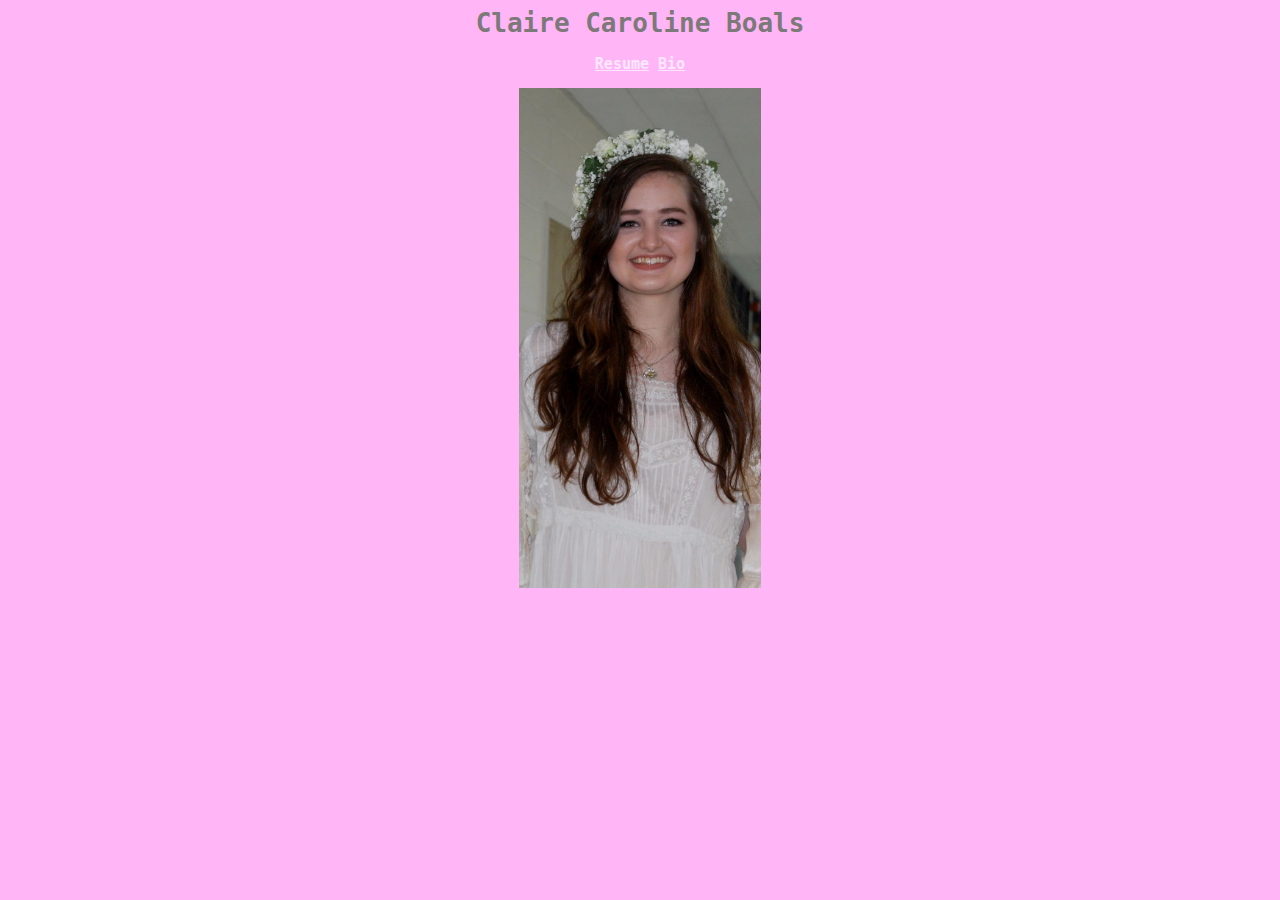
==== index.html @ 666089b6 "added homepage with image and css stylesheet" ====
<html>


<head>
        <!--info about doc here -->
        <title>Claire Boals</title>
        <link rel="stylesheet" type="text/css" href="style.css">
</head>


<body>
        <h1>Claire Caroline Boals</h1>
        <div class="navbar">
                <a href="resume.html">Resume</a>
                <a href="bio.html">Bio</a>
        </div>
        <br>
        <img src="images/claire.png" alt="Claire Boals">
        

</body>


</html>
---- style.css ----
body {
        background-color: #ffb5f6;
        font-family: monospace;
}

h1 {
        color: #7c7979;
        text-align: center;
}

.navbar {
        text-align: center;
        font-weight: bold;
        font-size: 15px;
}

a {
        color: #fee8ff;
}

img {
        align-self: center;
        height: 500px;
        display: block;
        margin-left: auto;
        margin-right: auto;
}
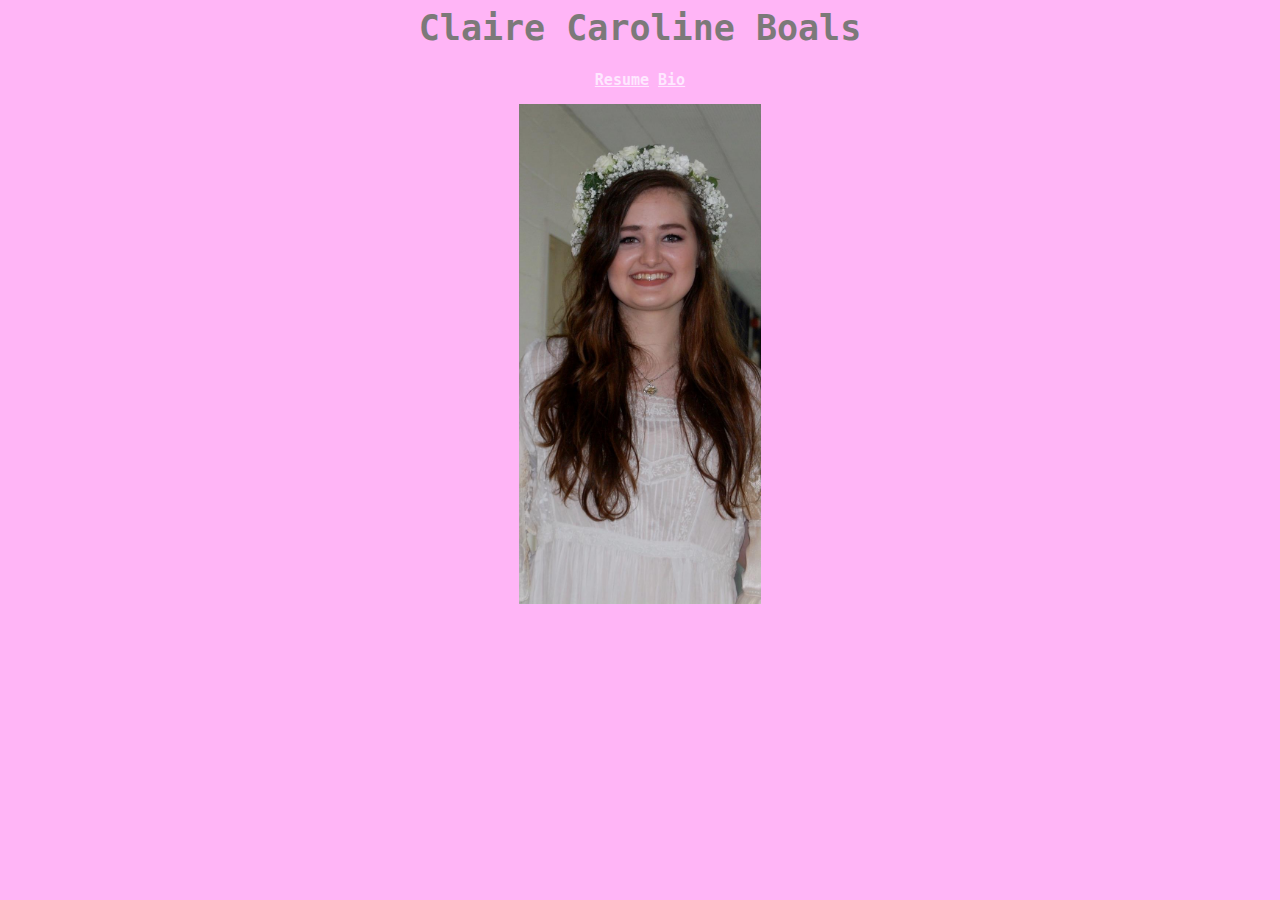
==== commit 07b8ac45: "updating index.html" ====
--- a/index.html
+++ b/index.html
@@ -2,7 +2,6 @@
 
 
 <head>
-        <!--info about doc here -->
         <title>Claire Boals</title>
         <link rel="stylesheet" type="text/css" href="style.css">
 </head>
--- a/style.css
+++ b/style.css
@@ -6,6 +6,7 @@
 h1 {
         color: #7c7979;
         text-align: center;
+        font-size: 35px;
 }
 
 .navbar {
@@ -24,4 +25,21 @@
         display: block;
         margin-left: auto;
         margin-right: auto;
+}
+
+.rblock {
+        color: #595659;
+}
+
+h2 {
+        font-size: 25px;
+        font-style: italic;
+        font-family: sans-serif;
+}
+
+.bio {
+        text-align: center;
+        width: 500px;
+        margin: auto;
+        border: 3px outset white;
 }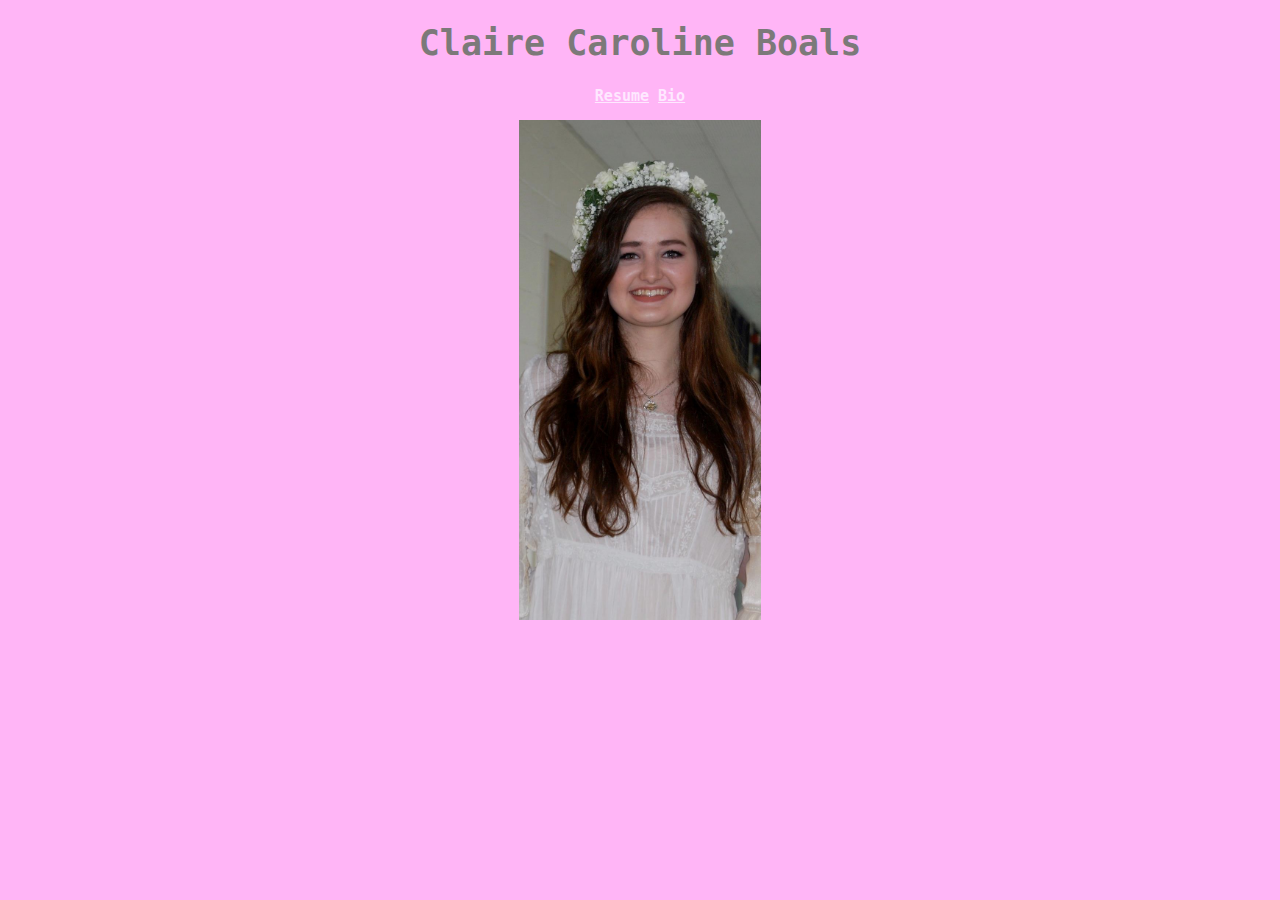
==== commit 105e958b: "added doctypes to html files" ====
--- a/index.html
+++ b/index.html
@@ -1,3 +1,4 @@
+<!DOCTYPE html>
 <html>
 
 
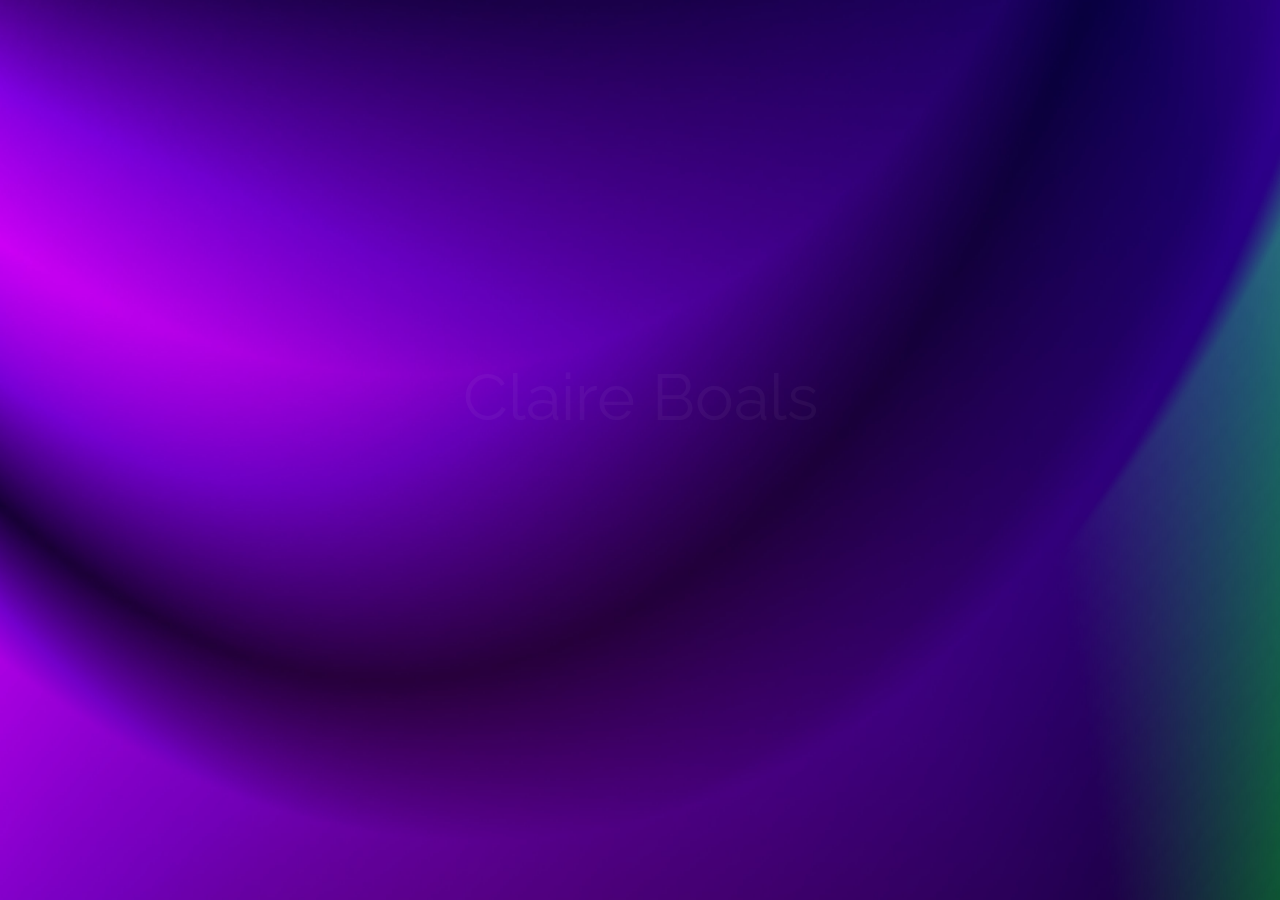
==== commit c0ceceee: "new site commit" ====
--- a/index.html
+++ b/index.html
@@ -1,24 +1,54 @@
+
 <!DOCTYPE html>
-<html>
+<html lang="en">
+<head>
+  <meta property="og:image" content="./site_header.png"/>
+  <meta charset="utf-8">
+  <title>Claire Boals</title>
+  <meta name="viewport" content="width=device-width, initial-scale=1.0, minimum-scale=1.0, maximum-scale=1.0, user-scalable=yes">
+  <style>@import url('https://fonts.googleapis.com/css?family=Raleway:300');</style>
+  <script src="https://ajax.googleapis.com/ajax/libs/jquery/3.1.1/jquery.min.js"></script>
+  <!-- Latest compiled and minified CSS -->
+  <link rel="stylesheet" href="https://maxcdn.bootstrapcdn.com/bootstrap/3.3.7/css/bootstrap.min.css">
+  <link rel="icon" href="./chevron-right-filled.png">
+
+  <!-- jQuery library -->
+  <script src="https://ajax.googleapis.com/ajax/libs/jquery/3.2.1/jquery.min.js"></script>
+
+  <!-- Latest compiled JavaScript -->
+  <script src="https://maxcdn.bootstrapcdn.com/bootstrap/3.3.7/js/bootstrap.min.js"></script>
+  <link rel="stylesheet" href="./style.css">
+  <link rel="stylesheet" href="https://use.fontawesome.com/releases/v5.0.13/css/all.css" integrity="sha384-DNOHZ68U8hZfKXOrtjWvjxusGo9WQnrNx2sqG0tfsghAvtVlRW3tvkXWZh58N9jp" crossorigin="anonymous">
+</head>
+<body>
+
+<div id="particles-js">
+  <div id="text">
+  <div id="title">Claire Boals</div>
+  <div id="description">I am pursuing my B.S. in Computer Science at <a id='tufts' title="Tufts University" href="https://tufts.edu">Tufts University.</a><br>My career interests include <strong>software engineering</strong> and <strong>app development</strong>.</div>
+  <div id="links">
+        <a href="./resume.html" title="Resume"><i class="fas fa-folder-open fa-3x"></i></a>
+        <a href="https://www.linkedin.com/in/claire-boals-8b83a315a/" title="LinkedIn"><i class="fab fa-linkedin fa-3x"></i></a>
+        <a href="https://github.com/claireboals/" title="GitHub"><i class="fab fa-github-square fa-3x"></i></a>
+        <a href="mailto:claireboals@gmail.com" title="Email"><i class="fas fa-envelope-square fa-3x"></i></a>
+        
+  </div>
+  <br>
+  <br>
+  <br>
+  <br>
+</div>
+<script>
+        $('#title').hide().delay(500).fadeIn(1500);
+        $('#description').hide().delay(1000).fadeIn(2000);
+        $('#links').hide().delay(2000).fadeIn(2000);
+</script>
 
 
-<head>
-        <title>Claire Boals</title>
-        <link rel="stylesheet" type="text/css" href="style.css">
-</head>
+<!-- scripts -->
+<script src="./node_modules/particlesjs/src/particles.js"></script>
+<script src="./js/app.js"></script>
 
 
-<body>
-        <h1>Claire Caroline Boals</h1>
-        <div class="navbar">
-                <a href="resume.html">Resume</a>
-                <a href="bio.html">Bio</a>
-        </div>
-        <br>
-        <img src="images/claire.png" alt="Claire Boals">
-        
-
 </body>
-
-
-</html>+</html>
--- a/style.css
+++ b/style.css
@@ -1,45 +1,230 @@
-body {
-        background-color: #ffb5f6;
-        font-family: monospace;
+html,body { 
+    width: 100%;
+    height: 100%;
+    background: #ffffff;
+  background-image: url("cool-background.jpg");
+}
+
+/* unvisited link */
+a:link {
+    color: #ffb5f6;
+    font-weight: bold;
+      -webkit-transition: color 1s, font-size 1s;
+  -moz-transition: color 1s, font-size 1s;
+  -o-transition: color 1s, font-size 1s;
+  transition: color 1s, font-size 1s;
+  padding-right: 5px;
+}
+
+a:hover {
+    filter: brightness(60%);
+
+}
+
+/* visited link */
+a:visited {
+    color: #ffb5f6;
+}
+
+html{
+  -webkit-tap-highlight-color: rgba(0, 0, 0, 0);
+  background-image: url("cool-background.jpg");
+}
+
+body{
+  font-family: 'Raleway', sans-serif;
+    line-height: 1.3;
+  text-rendering: optimizeLegibility;
+  -webkit-font-smoothing: antialiased;
+  background-image: url("cool-background.jpg");
+
+  /*margin-left: 10%;
+  margin-right: 10%;*/
 }
 
 h1 {
-        color: #7c7979;
-        text-align: center;
-        font-size: 35px;
-}
-
-.navbar {
-        text-align: center;
-        font-weight: bold;
-        font-size: 15px;
-}
-
-a {
-        color: #fee8ff;
-}
-
-img {
-        align-self: center;
-        height: 500px;
-        display: block;
-        margin-left: auto;
-        margin-right: auto;
-}
-
-.rblock {
-        color: #595659;
-}
-
-h2 {
-        font-size: 25px;
-        font-style: italic;
-        font-family: sans-serif;
-}
-
-.bio {
-        text-align: center;
-        width: 500px;
-        margin: auto;
-        border: 3px outset white;
-}+        font-size: 48px;
+}
+
+canvas{
+  display: block;
+  vertical-align: bottom;
+  background-image: url("cool-background.jpg");
+}
+
+#content {
+  background-image: url("cool-background.jpg");
+    
+}
+
+#links {
+      color: #2C7086;
+      top: 30px;
+
+}
+
+#text {
+    position: absolute;
+    margin: auto;
+    top: 0;
+    right: 0;
+    bottom: 0;
+    left: 0;
+    height: 190px;
+    width: 100%;
+    text-align: center;
+    display: block;
+    background: transparent;
+    color: white;
+
+}
+
+#title {
+    font-size: 65px;
+    font-family: 'Raleway', sans-serif;
+    font-weight: 400;
+    font-style: bold;
+
+}
+
+#description {
+    font-size: 26px;
+    font-family: 'Raleway', sans-serif;
+    font-weight: 100;
+    font-style: italic;
+    margin-bottom: 10px;
+}
+
+/* Wrapper */
+.icon-button {
+  background-color: white;
+  border-radius: 3.6rem;
+  cursor: pointer;
+  display: inline-block;
+  font-size: 2.0rem;
+  height: 3.6rem;
+  line-height: 3.6rem;
+  margin: 0 30px;
+  position: relative;
+  text-align: center;
+  -webkit-user-select: none;
+     -moz-user-select: none;
+      -ms-user-select: none;
+          user-select: none;
+  width: 3.6rem;
+}
+
+/* Circle */
+.icon-button span {
+  border-radius: 0;
+  display: block;
+  height: 0;
+  left: 50%;
+  margin: 5;
+  position: absolute;
+  top: 50%;
+  -webkit-transition: all 0.3s;
+     -moz-transition: all 0.3s;
+       -o-transition: all 0.3s;
+          transition: all 0.3s;
+  width: 0;
+}
+.icon-button:hover span {
+  width: 3.6rem;
+  height: 3.6rem;
+  border-radius: 3.6rem;
+  margin: -5rem;
+}
+.twitter span {
+  background-color: #4099ff;
+}
+.facebook span {
+  background-color: #3B5998;
+}
+.google-plus span {
+  background-color: #db5a3c;
+}
+
+/* Icons */
+.icon-button i {
+  background: none;
+  color: white;
+  height: 3.6rem;
+  left: 0;
+  line-height: 3.6rem;
+  position: absolute;
+  top: 5;
+  -webkit-transition: all 0.3s;
+     -moz-transition: all 0.3s;
+       -o-transition: all 0.3s;
+          transition: all 0.3s;
+  width: 3.6rem;
+  z-index: 10;
+}
+.icon-button .icon-twitter {
+  color: #4099ff;
+}
+.icon-button .icon-facebook {
+  color: #3B5998;
+}
+.icon-button .icon-google-plus {
+  color: #db5a3c;
+}
+.icon-button:hover .icon-twitter,
+.icon-button:hover .icon-facebook,
+.icon-button:hover .icon-google-plus {
+  color: white;
+}
+
+/* ---- particles.js container ---- */
+
+#particles-js{
+  width: 100%;
+  height: 100%;
+  background-color: #ffffff;
+  background-image: url('');
+  background-size: cover;
+  background-position: 50% 50%;
+  background-repeat: no-repeat;
+  top: 100px;
+  background-image: url("cool-background.jpg");
+}
+
+
+@media screen and (max-width: 1020px) {
+  #content, #links, #content, #text, #particles-js {
+    margin-left: 10px;
+    margin-right: 10px;
+    float: none;
+    width: auto;
+  }
+
+  #description {
+    font-size: 20px;
+    font-family: 'Raleway', sans-serif;
+    font-weight: 100;
+    margin-bottom: 10px;
+    margin-left: 10px;
+    margin-right: 10px;
+  }
+
+.icon-button {
+  background-color: white;
+  border-radius: 4.6rem;
+  cursor: pointer;
+  display: inline-block;
+  font-size: 4.0rem;
+  height: 4.6rem;
+  line-height: 4.6rem;
+  margin: 0 40px;
+  position: relative;
+  text-align: center;
+  -webkit-user-select: none;
+     -moz-user-select: none;
+      -ms-user-select: none;
+          user-select: none;
+  width: 4.6rem;
+  z-index: 10;
+}
+
+}
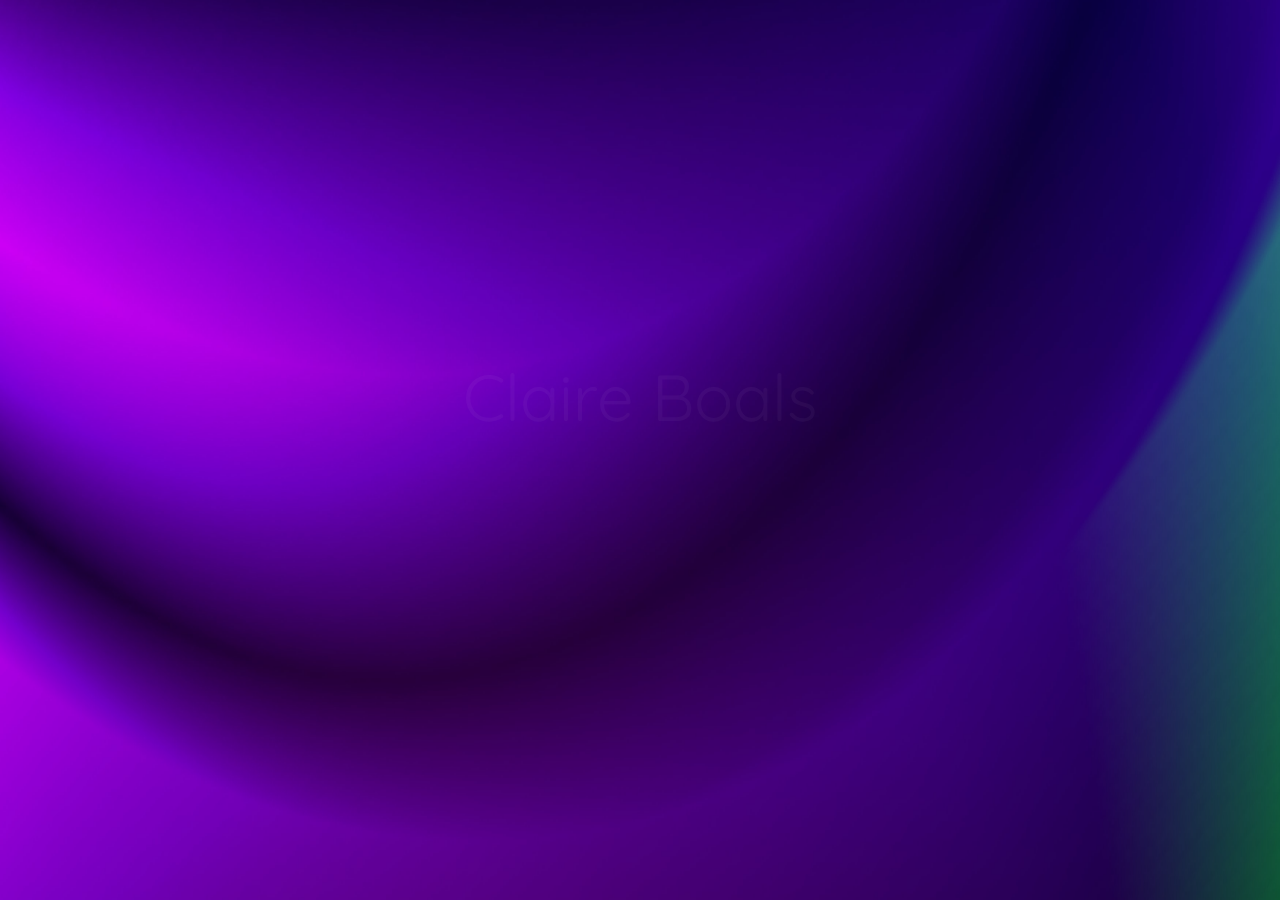
==== commit 482c85d8: "edited fonts" ====
--- a/index.html
+++ b/index.html
@@ -6,7 +6,7 @@
   <meta charset="utf-8">
   <title>Claire Boals</title>
   <meta name="viewport" content="width=device-width, initial-scale=1.0, minimum-scale=1.0, maximum-scale=1.0, user-scalable=yes">
-  <style>@import url('https://fonts.googleapis.com/css?family=Raleway:300');</style>
+  <style>@import url('https://fonts.googleapis.com/css?family=Quicksand&display=swap');</style>
   <script src="https://ajax.googleapis.com/ajax/libs/jquery/3.1.1/jquery.min.js"></script>
   <!-- Latest compiled and minified CSS -->
   <link rel="stylesheet" href="https://maxcdn.bootstrapcdn.com/bootstrap/3.3.7/css/bootstrap.min.css">
@@ -25,7 +25,7 @@
 <div id="particles-js">
   <div id="text">
   <div id="title">Claire Boals</div>
-  <div id="description">I am pursuing my B.S. in Computer Science at <a id='tufts' title="Tufts University" href="https://tufts.edu">Tufts University.</a><br>My career interests include <strong>software engineering</strong> and <strong>app development</strong>.</div>
+  <div id="description">I am pursuing my B.S. in Computer Science at <a id='tufts' title="Tufts University" href="https://tufts.edu">Tufts University.</a><br>My career interests include <strong>software engineering</strong> and <strong>app development.</strong></div>
   <div id="links">
         <a href="./resume.html" title="Resume"><i class="fas fa-folder-open fa-3x"></i></a>
         <a href="https://www.linkedin.com/in/claire-boals-8b83a315a/" title="LinkedIn"><i class="fab fa-linkedin fa-3x"></i></a>
--- a/style.css
+++ b/style.css
@@ -32,7 +32,7 @@
 }
 
 body{
-  font-family: 'Raleway', sans-serif;
+  font-family: 'Quicksand', sans-serif;
     line-height: 1.3;
   text-rendering: optimizeLegibility;
   -webkit-font-smoothing: antialiased;
@@ -81,7 +81,7 @@
 
 #title {
     font-size: 65px;
-    font-family: 'Raleway', sans-serif;
+    font-family: 'Quicksand', sans-serif;
     font-weight: 400;
     font-style: bold;
 
@@ -89,7 +89,7 @@
 
 #description {
     font-size: 26px;
-    font-family: 'Raleway', sans-serif;
+    font-family: 'Quicksand', sans-serif;
     font-weight: 100;
     font-style: italic;
     margin-bottom: 10px;
@@ -201,7 +201,7 @@
 
   #description {
     font-size: 20px;
-    font-family: 'Raleway', sans-serif;
+    font-family: 'Quicksand', sans-serif;
     font-weight: 100;
     margin-bottom: 10px;
     margin-left: 10px;
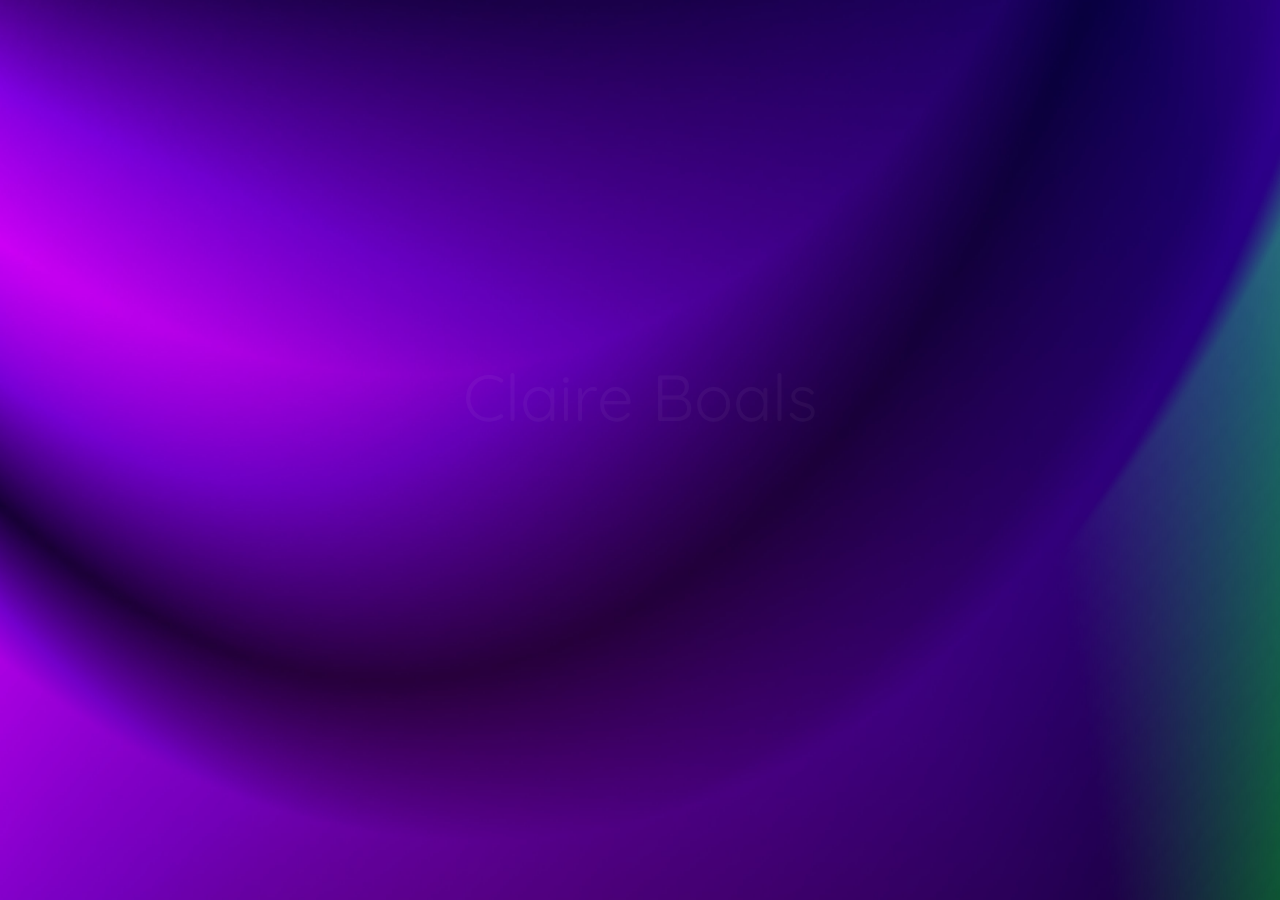
==== commit cbe815d2: "Update index.html" ====
--- a/index.html
+++ b/index.html
@@ -25,7 +25,7 @@
 <div id="particles-js">
   <div id="text">
   <div id="title">Claire Boals</div>
-  <div id="description">I am pursuing my B.S. in Computer Science at <a id='tufts' title="Tufts University" href="https://tufts.edu">Tufts University.</a><br>My career interests include <strong>software engineering</strong> and <strong>app development.</strong></div>
+  <div id="description">B.S. in Computer Science from <a id='tufts' title="Tufts University" href="https://tufts.edu">Tufts University.</a><br>My career interests include <strong>software engineering</strong> and <strong>app development.</strong></div>
   <div id="links">
         <a href="./resume.html" title="Resume"><i class="fas fa-folder-open fa-3x"></i></a>
         <a href="https://www.linkedin.com/in/claire-boals-8b83a315a/" title="LinkedIn"><i class="fab fa-linkedin fa-3x"></i></a>
